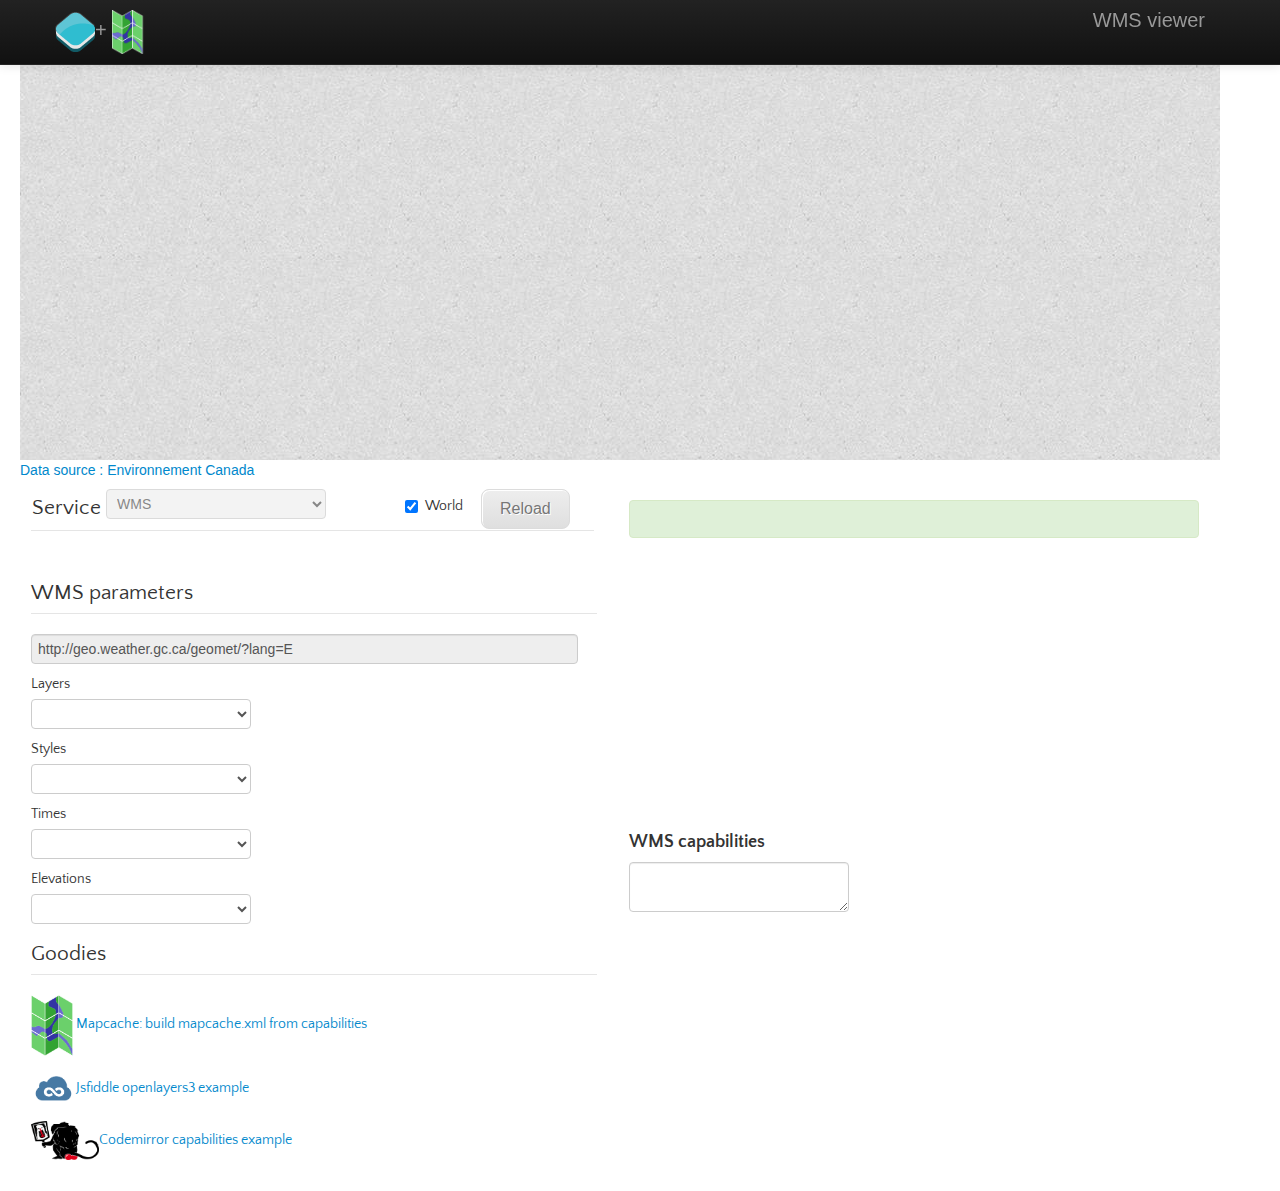
==== mapPower/index.html @ b9c0af12 "Resolve cross origin" ====
<!doctype html>
<html lang="en">
    <head>
        <meta charset="utf-8">
        <meta http-equiv="X-UA-Compatible" content="chrome=1">
        <meta name="viewport" content="initial-scale=1.0, user-scalable=no, width=device-width">

        <link rel="stylesheet" href="layout.css" type="text/css">
        
        <!-- JQUERY -->
        <link rel="stylesheet" href="../css/bootstrap.min.css" type="text/css">
        <link rel="stylesheet" href="../css/bootstrap-responsive.min.css" type="text/css">
        <script src="../jquery.min.js"></script>
        <!-- JQUERY -->
        
        <!-- OPENLAYERS3 -->
        <link rel="stylesheet" href="../ol.css" type="text/css">
        <style>
            .map {
                height: 400px;
                width: 1200px;
            }
            
            #form div.submit {
                padding-bottom: 0;
                padding-top: .5em;
                text-align: center;
            }
            
            div.submit input {
                color: #0b4df4;
                text-decoration: none;
            }
            
            #form div.submit input {
                height: 34px;
                width: 110px;
                border: none;
                font-size: .9em;
                color: #333;
                cursor: pointer;
                background: url(./button.png) no-repeat scroll left 1px;
            }
            
            #form div.submit input:hover {
                color: #1F2126;
            }
        </style>
        <script src="../ol.js" type="text/javascript"></script>
        <!-- OPENLAYERS3 -->        

        
        <!-- CODE-MIRROR -->
        <link rel="stylesheet" href="../codemirror.css">
        <link rel="stylesheet" href="../theme/ambiance.css">
        <script src="../codemirror.js"></script>
        <style type="text/css">
          .lineblock { display: inline-block; margin: 1px; height: 5px; }
          .CodeMirror {border: 1px solid #aaa; height: 400px; color:#aaa }
        </style>
        <script src="../addons/xml.js"></script>
        <script src="../addons/search.js"></script>
        <script src="../addons/searchcursor.js"></script>
        <!--link rel="stylesheet" href="../addons/dialog.css">
        <script src="../addons/dialog.js"></script-->
        <!-- CODE-MIRROR -->
        
        <link rel="stylesheet" href="../css_button_class.css">
        
        <script src="mappower.js"></script>

        <title>Web Map viewer</title>
    </head>
    <body onload="init();">
        <div class="navbar navbar-inverse navbar-fixed-top">
            <div class="navbar-inner">
                <div class="container">
                    <a class="brand" href="./"><img src="./openlayers.png">+ <img src="./mapserver.png" width="25%"/></a>
                    <ul class="nav pull-right">
                        <a class="brand" href="./">WMS viewer</a>
                    </ul>
                </div>
            </div>
        </div>
        <!-- Row 1, column 1/1-->
        <div class="container-fluid">
            <div class="row-fluid">
                <div class="span12">
                    <div id="map" class="map">
                    </div>
                </div>
            </div>
            <div class="row-fluid">
                <label>
                    <a href="http://dd.meteo.gc.ca/doc/LICENCE_GENERAL.txt"></>Data source : Environnement Canada</a>
                </label>
            </div>
        </div>
        <div class="span12">
            <table>
                <tr align="right">
                    <div class="span4">
                        <td>
                            <form>
                                <fieldset>
                                    <legend>
                                        <table width="100%">
                                            <tr>
                                                <td>
                                                    Service 
                                                    <select id="service" onchange='updateService();' disabled="true">
                                                        <option>WMTS</option>
                                                        <option selected="true">WMS</option>
                                                    </select>
                                                </td>
                                                <td>
                                                    <label class="checkbox" for="world">
                                                        <input id="world" type="checkbox" checked="false">World
                                                        </input>
                                                    </label>
                                                </td>
                                                <td>
                                                    <input class="css_btn_class" type="button" value="Reload" onclick='buildMapFromDiv();'/>
                                                </td>
                                            </tr>
                                        </table>
                                    </legend>
                                </fieldset>
                            </form>
                        </td>
                        <td>
                        </td>
                        <td align="right">
                            <div class="span6"> 
                                <div id="info" class="alert alert-success">
                                    &nbsp;
                                </div>
                            </div>
                        </td>
                    </div>
                </tr>
                <tr>
                    <td colspan="2" valign="top">
                        <form>
                            <fieldset>
                                <legend>
                                    WMS parameters
                                </legend>
                                <input id="mapUrl" type="text" style='width:400pt' readonly="true"/>
                                <label>
                                    Layers
                                </label>
                                <select id="layers" onchange='updateLayerOptions();'>
                                </select>
                                <label>
                                    Styles
                                </label>
                                <select id="styles">
                                </select>
                                <label>
                                    Times
                                </label>
                                <select id="times">
                                </select>
                                <label>
                                    Elevations
                                </label>
                                <select id="elevations">
                                </select>
                                <legend>
                                    Goodies
                                </legend>
                                <p>
                                    <img src="./mapserver.png" width="8%"/><a href="./build-mapcache.html">Mapcache: build mapcache.xml from capabilities</a>
                                </p>
                                <p><img src="jsfiddle-logo.png" width="8%"/><a href="http://jsfiddle.net/pamtrak/x5kaz/9/">Jsfiddle openlayers3 example</a></p>
                                <p><img src="codemirror-logo.png" width="12%"/><a href="http://jsfiddle.net/pamtrak/5WDnd/7/">Codemirror capabilities example</a></p>
                                
                            </fieldset>
                        </form>
                    </td>
                    <td>
                        <div class="span6">
                            <h4 id="title">WMS capabilities</h4>
                            <div id="docs">
                                <!-- pre id="capabilities"></pre-->
                                <form>
                                    <textarea id="capabilities" name="capabilities"></textarea>
                                </form>
                            </div>
                        </div>
                    </td>
                </tr>
            </table>
        </div>
        <script src="../proj4js-compressed.js" type="text/javascript">
        </script>
        <script src="http://spatialreference.org/ref/epsg/4326/proj4js/" type="text/javascript">
        </script>
    </body>
</html>
---- mapPower/layout.css ----
@import url(http://fonts.googleapis.com/css?family=Quattrocento+Sans:400,400italic,700);

body {
  padding-top: 60px;
}
.map {
  height: 400px;
  width: 100%;
  background: url(textured_paper.jpeg) repeat;
}
.ol-attribution {
  max-width: 50%;
}
#tags {
  display: none;
}

body, h1, h2, h3, h4, p, li, td, th {
  font-family: Quattrocento Sans;
}
.navbar-inverse .navbar-inner {
  background: #1F6B75;
}
.navbar-inverse .brand {
  color: white;
  padding: 5px;
}
---- ol.css ----
.ol-attribution{position:absolute;text-align:right;bottom:0;right:0;font-family:'Lucida Grande',Verdana,Geneva,Lucida,Arial,Helvetica,sans-serif;padding:6px}.ol-attribution a{text-decoration:none}.ol-attribution{color:#000}.ol-attribution:not([ie8andbelow]){color:#eee;background:rgba(0,60,136,0.3)}.ol-attribution a{color:#7b98bc}.ol-attribution a:not([ie8andbelow]){color:white}.ol-attribution ul{margin:0;padding:0;font-size:10px;line-height:12px}.ol-attribution li{display:inline;list-style:none;line-height:inherit}.ol-attribution li:not(:last-child):after{content:"\002003"}.ol-attribution-bing-tos{float:right;padding-top:2px;white-space:nowrap}.ol-full-screen{background:#eee;border-radius:4px;padding:2px;position:absolute;right:8px;top:8px}.ol-full-screen:not([ie8andbelow]){background:rgba(255,255,255,0.4)}@media print{.ol-full-screen{display:none}}.ol-full-screen a{background:#7b98bc;color:white;display:block;font-family:'Lucida Grande',Verdana,Geneva,Lucida,Arial,Helvetica,sans-serif;font-size:18px;font-weight:bold;height:22px;line-height:19px;margin:1px;padding:0;text-align:center;text-decoration:none;width:22px}.ol-full-screen a:not([ie8andbelow]){background:rgba(0,60,136,0.5)}a.ol-full-screen-false:after{content:"\002194"}a.ol-full-screen-true:after{content:"\0000d7"}.ol-full-screen div{border-radius:2px}.ol-full-screen div a{border-radius:2px}.ol-full-screen a:hover{background:#4c6079}.ol-full-screen a:hover:not([ie8andbelow]){background:rgba(0,60,136,0.7)}.ol-logo{bottom:0;left:0;padding:2px;position:absolute}.ol-logo ul{margin:0;padding:0}.ol-logo ul li{display:inline;list-style:none}.ol-mouse-position{top:8px;right:8px;position:absolute}.ol-scale-line{background:#95b9e6;border-radius:4px;bottom:8px;left:8px;padding:2px;position:absolute}.ol-scale-line:not([ie8andbelow]){background:rgba(0,60,136,0.3)}.ol-scale-line-inner{border:1px solid #eee;border-top:none;color:#eee;font-size:10px;font-family:'Lucida Grande',Verdana,Geneva,Lucida,Arial,Helvetica,sans-serif;text-align:center;margin:1px;padding:0 2px}.ol-unsupported{display:none}.ol-viewport .ol-unselectable{-webkit-touch-callout:none;-webkit-user-select:none;-khtml-user-select:none;-moz-user-select:none;-ms-user-select:none;user-select:none;-webkit-tap-highlight-color:rgba(0,0,0,0)}.ol-zoom{position:absolute;top:8px;left:8px;background-color:#eee;border-radius:4px;padding:2px}.ol-zoom:not([ie8andbelow]){background-color:rgba(255,255,255,0.4)}@media print{.ol-zoom{display:none}}.ol-zoom a{display:block;margin:1px;padding:0;color:white;font-size:18px;font-family:'Lucida Grande',Verdana,Geneva,Lucida,Arial,Helvetica,sans-serif;font-weight:bold;text-decoration:none;text-align:center;height:22px;width:22px;line-height:19px;background-color:#7b98bc}.ol-zoom a:not([ie8andbelow]){background-color:rgba(0,60,136,0.5)}.ol-touch .ol-zoom a{font-size:20px;height:30px;width:30px;line-height:26px}.ol-zoom a:hover{color:#fff;text-decoration:none;background-color:#4c6079}.ol-zoom a:hover:not([ie8andbelow]){background-color:rgba(0,60,136,0.7)}.ol-zoom-in{border-radius:2px 2px 0 0}.ol-zoom-out{border-radius:0 0 2px 2px}.ol-zoomslider{position:absolute;top:67px;left:8px;background:#eee;border-radius:4px;width:28px;height:200px;outline:none;overflow:hidden;padding:0;margin:0}.ol-zoomslider:not([ie8andbelow]){background:rgba(255,255,255,0.4)}.ol-zoomslider-thumb{position:absolute;display:block;padding:0;margin:2px;background:#7b98bc;border-radius:2px;outline:none;overflow:hidden;height:20px;width:24px}.ol-zoomslider-thumb:not([ie8andbelow]){background:rgba(0,60,136,0.5)}.ol-zoom-extent{position:absolute;background:#eee;border-radius:4px;left:8px;padding:2px;top:65px}.ol-zoom-extent:not([ie8andbelow]){background:rgba(255,255,255,0.4)}@media print{.ol-zoom-extent{display:none}}.ol-zoom-extent a{display:block;margin:1px;padding:0;color:white;font-size:16px;font-family:'Lucida Grande',Verdana,Geneva,Lucida,Arial,Helvetica,sans-serif;font-weight:bold;text-decoration:none;text-align:center;height:22px;width:22px;background-color:#7b98bc;border-radius:2px}.ol-zoom-extent a:not([ie8andbelow]){background-color:rgba(0,60,136,0.5)}.ol-touch .ol-zoom-extent a{font-size:20px;height:30px;width:30px;line-height:26px}.ol-zoom-extent a:hover{background-color:#4c6079}.ol-zoom-extent a:hover:not([ie8andbelow]){background-color:rgba(0,60,136,0.7)}.ol-zoom-extent a:after{content:"E"}
---- codemirror.css ----
/* BASICS */

.CodeMirror {
  /* Set height, width, borders, and global font properties here */
  font-family: monospace;
  height: 300px;
}
.CodeMirror-scroll {
  /* Set scrolling behaviour here */
  overflow: auto;
}

/* PADDING */

.CodeMirror-lines {
  padding: 4px 0; /* Vertical padding around content */
}
.CodeMirror pre {
  padding: 0 4px; /* Horizontal padding of content */
}

.CodeMirror-scrollbar-filler, .CodeMirror-gutter-filler {
  background-color: white; /* The little square between H and V scrollbars */
}

/* GUTTER */

.CodeMirror-gutters {
  border-right: 1px solid #ddd;
  background-color: #f7f7f7;
  white-space: nowrap;
}
.CodeMirror-linenumbers {}
.CodeMirror-linenumber {
  padding: 0 3px 0 5px;
  min-width: 20px;
  text-align: right;
  color: #999;
  -moz-box-sizing: content-box;
  box-sizing: content-box;
}

/* CURSOR */

.CodeMirror div.CodeMirror-cursor {
  border-left: 1px solid black;
}
/* Shown when moving in bi-directional text */
.CodeMirror div.CodeMirror-secondarycursor {
  border-left: 1px solid silver;
}
.CodeMirror.cm-keymap-fat-cursor div.CodeMirror-cursor {
  width: auto;
  border: 0;
  background: #7e7;
}
/* Can style cursor different in overwrite (non-insert) mode */
div.CodeMirror-overwrite div.CodeMirror-cursor {}

.cm-tab { display: inline-block; }

.CodeMirror-ruler {
  border-left: 1px solid #ccc;
  position: absolute;
}

/* DEFAULT THEME */

.cm-s-default .cm-keyword {color: #708;}
.cm-s-default .cm-atom {color: #219;}
.cm-s-default .cm-number {color: #164;}
.cm-s-default .cm-def {color: #00f;}
.cm-s-default .cm-variable {color: black;}
.cm-s-default .cm-variable-2 {color: #05a;}
.cm-s-default .cm-variable-3 {color: #085;}
.cm-s-default .cm-property {color: black;}
.cm-s-default .cm-operator {color: black;}
.cm-s-default .cm-comment {color: #a50;}
.cm-s-default .cm-string {color: #a11;}
.cm-s-default .cm-string-2 {color: #f50;}
.cm-s-default .cm-meta {color: #555;}
.cm-s-default .cm-qualifier {color: #555;}
.cm-s-default .cm-builtin {color: #30a;}
.cm-s-default .cm-bracket {color: #997;}
.cm-s-default .cm-tag {color: #170;}
.cm-s-default .cm-attribute {color: #00c;}
.cm-s-default .cm-header {color: blue;}
.cm-s-default .cm-quote {color: #090;}
.cm-s-default .cm-hr {color: #999;}
.cm-s-default .cm-link {color: #00c;}

.cm-negative {color: #d44;}
.cm-positive {color: #292;}
.cm-header, .cm-strong {font-weight: bold;}
.cm-em {font-style: italic;}
.cm-link {text-decoration: underline;}

.cm-s-default .cm-error {color: #f00;}
.cm-invalidchar {color: #f00;}

div.CodeMirror span.CodeMirror-matchingbracket {color: #0f0;}
div.CodeMirror span.CodeMirror-nonmatchingbracket {color: #f22;}
.CodeMirror-activeline-background {background: #e8f2ff;}

/* STOP */

/* The rest of this file contains styles related to the mechanics of
   the editor. You probably shouldn't touch them. */

.CodeMirror {
  line-height: 1;
  position: relative;
  overflow: hidden;
  background: white;
  color: black;
}

.CodeMirror-scroll {
  /* 30px is the magic margin used to hide the element's real scrollbars */
  /* See overflow: hidden in .CodeMirror */
  margin-bottom: -30px; margin-right: -30px;
  padding-bottom: 30px;
  height: 100%;
  outline: none; /* Prevent dragging from highlighting the element */
  position: relative;
  -moz-box-sizing: content-box;
  box-sizing: content-box;
}
.CodeMirror-sizer {
  position: relative;
  border-right: 30px solid transparent;
  -moz-box-sizing: content-box;
  box-sizing: content-box;
}

/* The fake, visible scrollbars. Used to force redraw during scrolling
   before actuall scrolling happens, thus preventing shaking and
   flickering artifacts. */
.CodeMirror-vscrollbar, .CodeMirror-hscrollbar, .CodeMirror-scrollbar-filler, .CodeMirror-gutter-filler {
  position: absolute;
  z-index: 6;
  display: none;
}
.CodeMirror-vscrollbar {
  right: 0; top: 0;
  overflow-x: hidden;
  overflow-y: scroll;
}
.CodeMirror-hscrollbar {
  bottom: 0; left: 0;
  overflow-y: hidden;
  overflow-x: scroll;
}
.CodeMirror-scrollbar-filler {
  right: 0; bottom: 0;
}
.CodeMirror-gutter-filler {
  left: 0; bottom: 0;
}

.CodeMirror-gutters {
  position: absolute; left: 0; top: 0;
  padding-bottom: 30px;
  z-index: 3;
}
.CodeMirror-gutter {
  white-space: normal;
  height: 100%;
  -moz-box-sizing: content-box;
  box-sizing: content-box;
  padding-bottom: 30px;
  margin-bottom: -32px;
  display: inline-block;
  /* Hack to make IE7 behave */
  *zoom:1;
  *display:inline;
}
.CodeMirror-gutter-elt {
  position: absolute;
  cursor: default;
  z-index: 4;
}

.CodeMirror-lines {
  cursor: text;
}
.CodeMirror pre {
  /* Reset some styles that the rest of the page might have set */
  -moz-border-radius: 0; -webkit-border-radius: 0; border-radius: 0;
  border-width: 0;
  background: transparent;
  font-family: inherit;
  font-size: inherit;
  margin: 0;
  white-space: pre;
  word-wrap: normal;
  line-height: inherit;
  color: inherit;
  z-index: 2;
  position: relative;
  overflow: visible;
}
.CodeMirror-wrap pre {
  word-wrap: break-word;
  white-space: pre-wrap;
  word-break: normal;
}

.CodeMirror-linebackground {
  position: absolute;
  left: 0; right: 0; top: 0; bottom: 0;
  z-index: 0;
}

.CodeMirror-linewidget {
  position: relative;
  z-index: 2;
  overflow: auto;
}

.CodeMirror-widget {}

.CodeMirror-wrap .CodeMirror-scroll {
  overflow-x: hidden;
}

.CodeMirror-measure {
  position: absolute;
  width: 100%;
  height: 0;
  overflow: hidden;
  visibility: hidden;
}
.CodeMirror-measure pre { position: static; }

.CodeMirror div.CodeMirror-cursor {
  position: absolute;
  border-right: none;
  width: 0;
}

div.CodeMirror-cursors {
  visibility: hidden;
  position: relative;
  z-index: 1;
}
.CodeMirror-focused div.CodeMirror-cursors {
  visibility: visible;
}

.CodeMirror-selected { background: #d9d9d9; }
.CodeMirror-focused .CodeMirror-selected { background: #d7d4f0; }
.CodeMirror-crosshair { cursor: crosshair; }

.cm-searching {
  background: #ffa;
  background: rgba(255, 255, 0, .4);
}

/* IE7 hack to prevent it from returning funny offsetTops on the spans */
.CodeMirror span { *vertical-align: text-bottom; }

/* Used to force a border model for a node */
.cm-force-border { padding-right: .1px; }

@media print {
  /* Hide the cursor when printing */
  .CodeMirror div.CodeMirror-cursors {
    visibility: hidden;
  }
}
---- theme/ambiance.css ----
/* ambiance theme for codemirror */

/* Color scheme */

.cm-s-ambiance .cm-keyword { color: #cda869; }
.cm-s-ambiance .cm-atom { color: #CF7EA9; }
.cm-s-ambiance .cm-number { color: #78CF8A; }
.cm-s-ambiance .cm-def { color: #aac6e3; }
.cm-s-ambiance .cm-variable { color: #ffb795; }
.cm-s-ambiance .cm-variable-2 { color: #eed1b3; }
.cm-s-ambiance .cm-variable-3 { color: #faded3; }
.cm-s-ambiance .cm-property { color: #eed1b3; }
.cm-s-ambiance .cm-operator {color: #fa8d6a;}
.cm-s-ambiance .cm-comment { color: #555; font-style:italic; }
.cm-s-ambiance .cm-string { color: #8f9d6a; }
.cm-s-ambiance .cm-string-2 { color: #9d937c; }
.cm-s-ambiance .cm-meta { color: #D2A8A1; }
.cm-s-ambiance .cm-qualifier { color: yellow; }
.cm-s-ambiance .cm-builtin { color: #9999cc; }
.cm-s-ambiance .cm-bracket { color: #24C2C7; }
.cm-s-ambiance .cm-tag { color: #fee4ff }
.cm-s-ambiance .cm-attribute {  color: #9B859D; }
.cm-s-ambiance .cm-header {color: blue;}
.cm-s-ambiance .cm-quote { color: #24C2C7; }
.cm-s-ambiance .cm-hr { color: pink; }
.cm-s-ambiance .cm-link { color: #F4C20B; }
.cm-s-ambiance .cm-special { color: #FF9D00; }
.cm-s-ambiance .cm-error { color: #AF2018; }

.cm-s-ambiance .CodeMirror-matchingbracket { color: #0f0; }
.cm-s-ambiance .CodeMirror-nonmatchingbracket { color: #f22; }

.cm-s-ambiance .CodeMirror-selected {
  background: rgba(255, 255, 255, 0.15);
}
.cm-s-ambiance.CodeMirror-focused .CodeMirror-selected {
  background: rgba(255, 255, 255, 0.10);
}

/* Editor styling */

.cm-s-ambiance.CodeMirror {
  line-height: 1.40em;
  font-family: Monaco, Menlo,"Andale Mono","lucida console","Courier New",monospace !important;
  color: #E6E1DC;
  background-color: #202020;
  -webkit-box-shadow: inset 0 0 10px black;
  -moz-box-shadow: inset 0 0 10px black;
  box-shadow: inset 0 0 10px black;
}

.cm-s-ambiance .CodeMirror-gutters {
  background: #3D3D3D;
  border-right: 1px solid #4D4D4D;
  box-shadow: 0 10px 20px black;
}

.cm-s-ambiance .CodeMirror-linenumber {
  text-shadow: 0px 1px 1px #4d4d4d;
  color: #222;
  padding: 0 5px;
}

.cm-s-ambiance .CodeMirror-lines .CodeMirror-cursor {
  border-left: 1px solid #7991E8;
}

.cm-s-ambiance .CodeMirror-activeline-background {
  background: none repeat scroll 0% 0% rgba(255, 255, 255, 0.031);
}

.cm-s-ambiance.CodeMirror,
.cm-s-ambiance .CodeMirror-gutters {
  background-image: url("[data-uri]");
}
---- css_button_class.css ----
.css_btn_class {
	font-size:16px;
	font-family:Arial;
	font-weight:normal;
	-moz-border-radius:8px;
	-webkit-border-radius:8px;
	border-radius:8px;
	border:1px solid #dcdcdc;
	padding:9px 18px;
	text-decoration:none;
	background:-moz-linear-gradient( center top, #ededed 5%, #dfdfdf 100% );
	background:-ms-linear-gradient( top, #ededed 5%, #dfdfdf 100% );
	filter:progid:DXImageTransform.Microsoft.gradient(startColorstr='#ededed', endColorstr='#dfdfdf');
	background:-webkit-gradient( linear, left top, left bottom, color-stop(5%, #ededed), color-stop(100%, #dfdfdf) );
	background-color:#ededed;
	color:#777777;
	display:inline-block;
	text-shadow:1px 1px 0px #ffffff;
 	-webkit-box-shadow:inset 1px 1px 0px 0px #ffffff;
 	-moz-box-shadow:inset 1px 1px 0px 0px #ffffff;
 	box-shadow:inset 1px 1px 0px 0px #ffffff;
}.css_btn_class:hover {
	background:-moz-linear-gradient( center top, #dfdfdf 5%, #ededed 100% );
	background:-ms-linear-gradient( top, #dfdfdf 5%, #ededed 100% );
	filter:progid:DXImageTransform.Microsoft.gradient(startColorstr='#dfdfdf', endColorstr='#ededed');
	background:-webkit-gradient( linear, left top, left bottom, color-stop(5%, #dfdfdf), color-stop(100%, #ededed) );
	background-color:#dfdfdf;
}.css_btn_class:active {
	position:relative;
	top:1px;
}
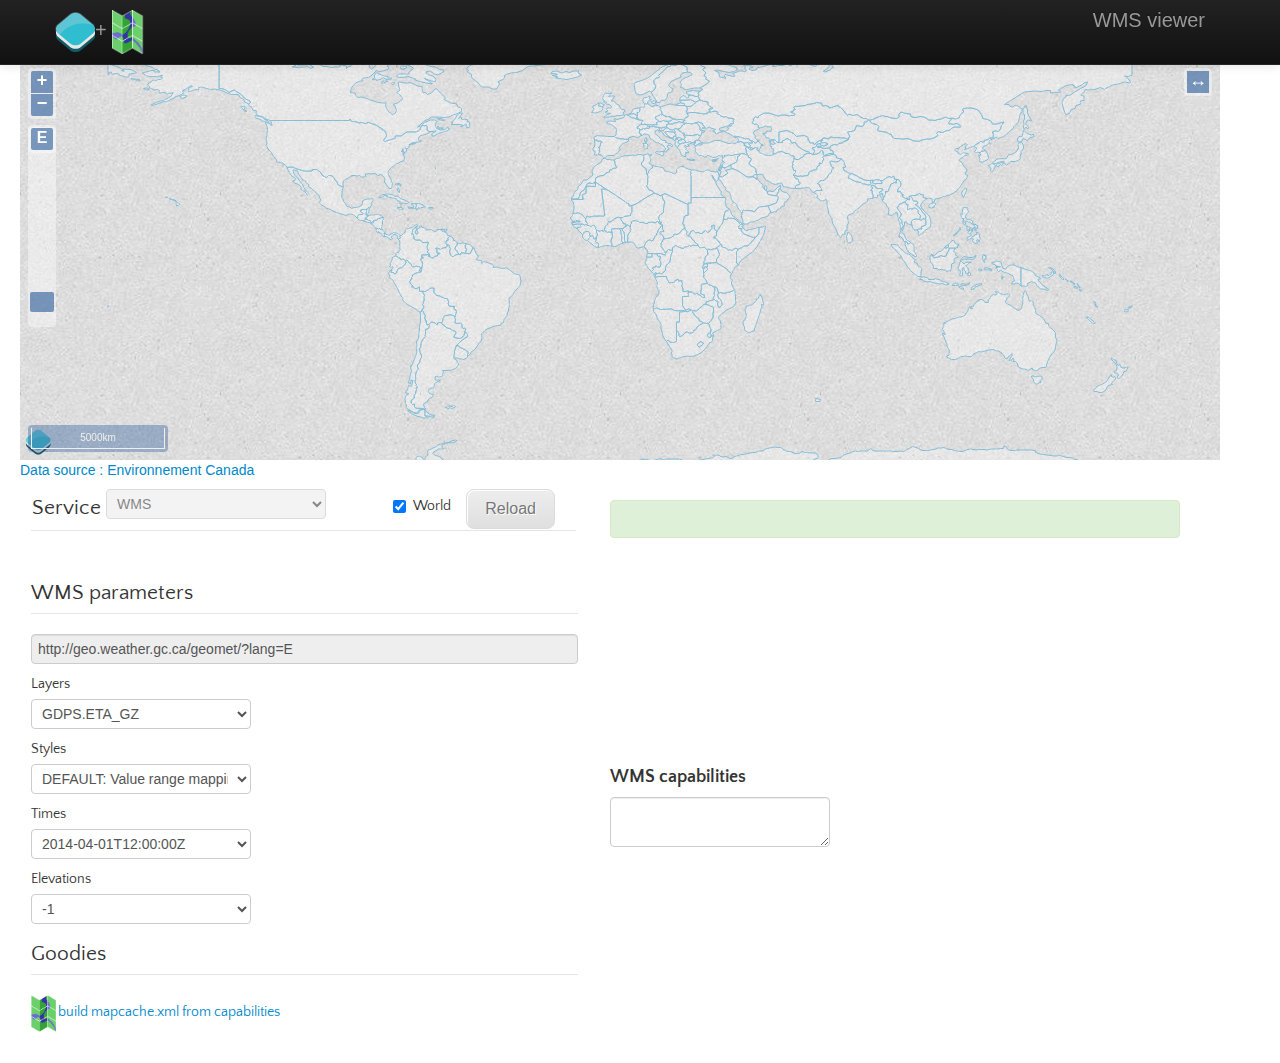
==== commit 889232a9: "update local changes" ====
--- a/mapPower/index.html
+++ b/mapPower/index.html
@@ -28,7 +28,7 @@
             }
             
             div.submit input {
-                color: #0b4df4;
+                color: #b71414;
                 text-decoration: none;
             }
             
@@ -171,11 +171,8 @@
                                     Goodies
                                 </legend>
                                 <p>
-                                    <img src="./mapserver.png" width="8%"/><a href="./build-mapcache.html">Mapcache: build mapcache.xml from capabilities</a>
+                                    <img src="./mapserver.png" width="5%"/><a href="./build-mapcache.html">build mapcache.xml from capabilities</a>
                                 </p>
-                                <p><img src="jsfiddle-logo.png" width="8%"/><a href="http://jsfiddle.net/pamtrak/x5kaz/9/">Jsfiddle openlayers3 example</a></p>
-                                <p><img src="codemirror-logo.png" width="12%"/><a href="http://jsfiddle.net/pamtrak/5WDnd/7/">Codemirror capabilities example</a></p>
-                                
                             </fieldset>
                         </form>
                     </td>
@@ -193,6 +190,19 @@
                 </tr>
             </table>
         </div>
+        <script>
+          var url = 'http://geo.weather.gc.ca/geomet/?lang=E&service=wms&request=GetCapabilities';
+          $.getJSON('http://whateverorigin.org/get?url=' + 
+            encodeURIComponent(url) + '&callback=?',
+            function(data) {
+                //$("#capabilities").html(data.contents);
+                document.getElementById('capabilities').innerHTML = data.contents;
+                var editor = CodeMirror.fromTextArea(document.getElementById("capabilities"), {
+                  mode: "application/xml",
+                  lineNumbers: true
+                });
+            });
+        </script>
         <script src="../proj4js-compressed.js" type="text/javascript">
         </script>
         <script src="http://spatialreference.org/ref/epsg/4326/proj4js/" type="text/javascript">
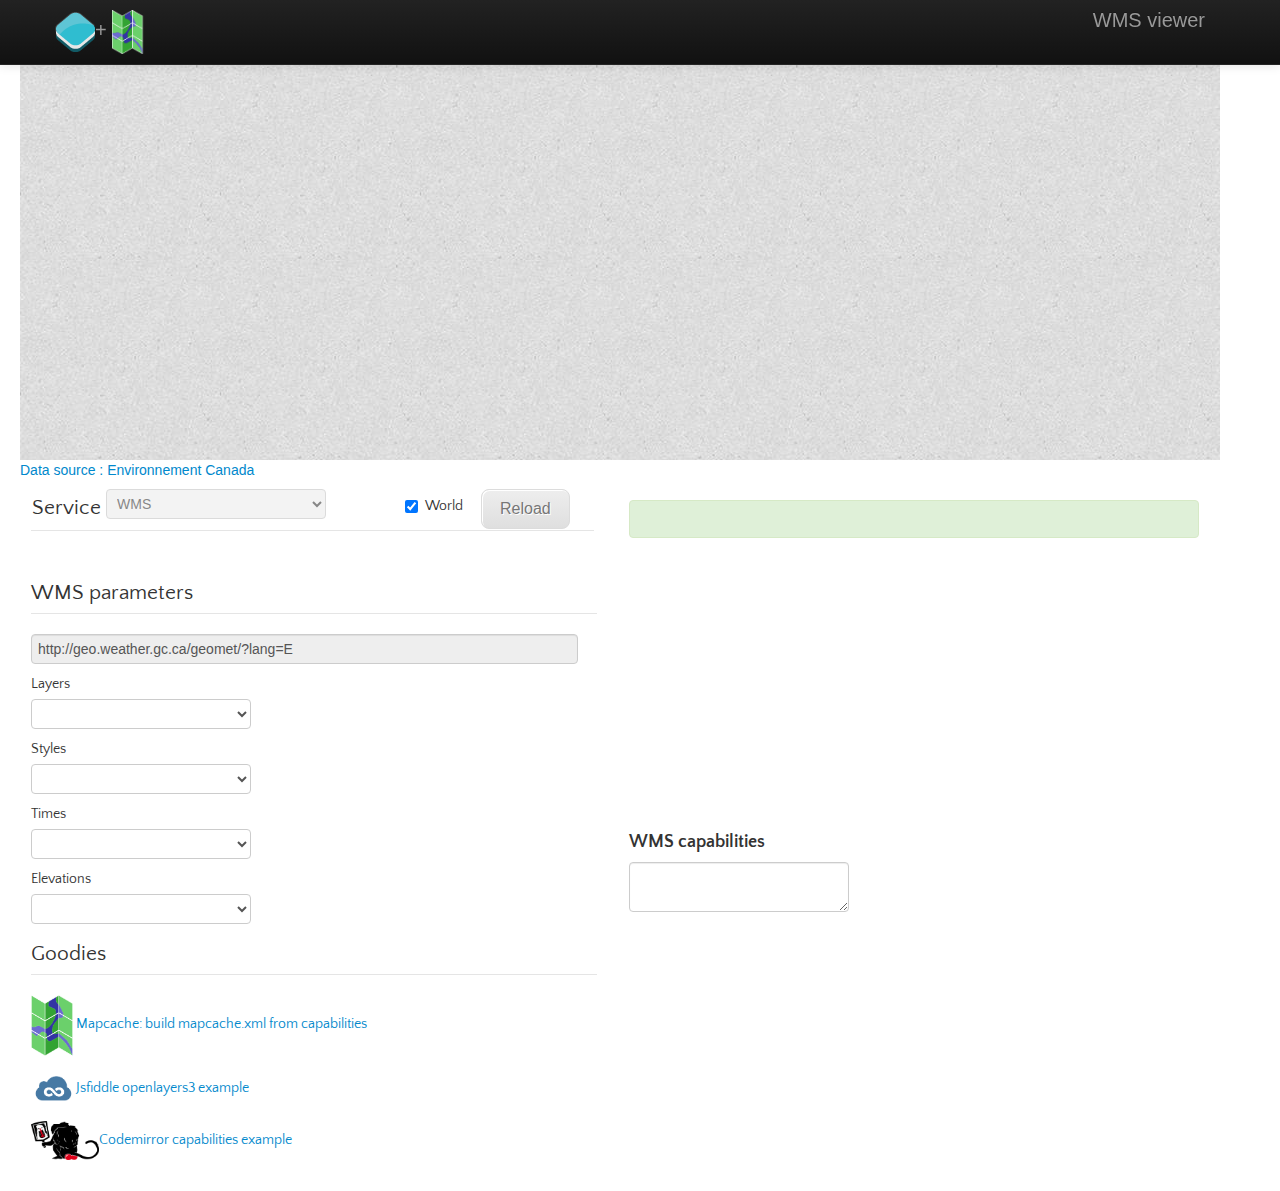
==== commit 5be6f177: "Configure cross-origin" ====
--- a/mapPower/index.html
+++ b/mapPower/index.html
@@ -28,7 +28,7 @@
             }
             
             div.submit input {
-                color: #b71414;
+                color: #0b4df4;
                 text-decoration: none;
             }
             
@@ -171,8 +171,11 @@
                                     Goodies
                                 </legend>
                                 <p>
-                                    <img src="./mapserver.png" width="5%"/><a href="./build-mapcache.html">build mapcache.xml from capabilities</a>
+                                    <img src="./mapserver.png" width="8%"/><a href="./build-mapcache.html">Mapcache: build mapcache.xml from capabilities</a>
                                 </p>
+                                <p><img src="jsfiddle-logo.png" width="8%"/><a href="http://jsfiddle.net/pamtrak/x5kaz/9/">Jsfiddle openlayers3 example</a></p>
+                                <p><img src="codemirror-logo.png" width="12%"/><a href="http://jsfiddle.net/pamtrak/5WDnd/7/">Codemirror capabilities example</a></p>
+                                
                             </fieldset>
                         </form>
                     </td>
@@ -190,19 +193,6 @@
                 </tr>
             </table>
         </div>
-        <script>
-          var url = 'http://geo.weather.gc.ca/geomet/?lang=E&service=wms&request=GetCapabilities';
-          $.getJSON('http://whateverorigin.org/get?url=' + 
-            encodeURIComponent(url) + '&callback=?',
-            function(data) {
-                //$("#capabilities").html(data.contents);
-                document.getElementById('capabilities').innerHTML = data.contents;
-                var editor = CodeMirror.fromTextArea(document.getElementById("capabilities"), {
-                  mode: "application/xml",
-                  lineNumbers: true
-                });
-            });
-        </script>
         <script src="../proj4js-compressed.js" type="text/javascript">
         </script>
         <script src="http://spatialreference.org/ref/epsg/4326/proj4js/" type="text/javascript">
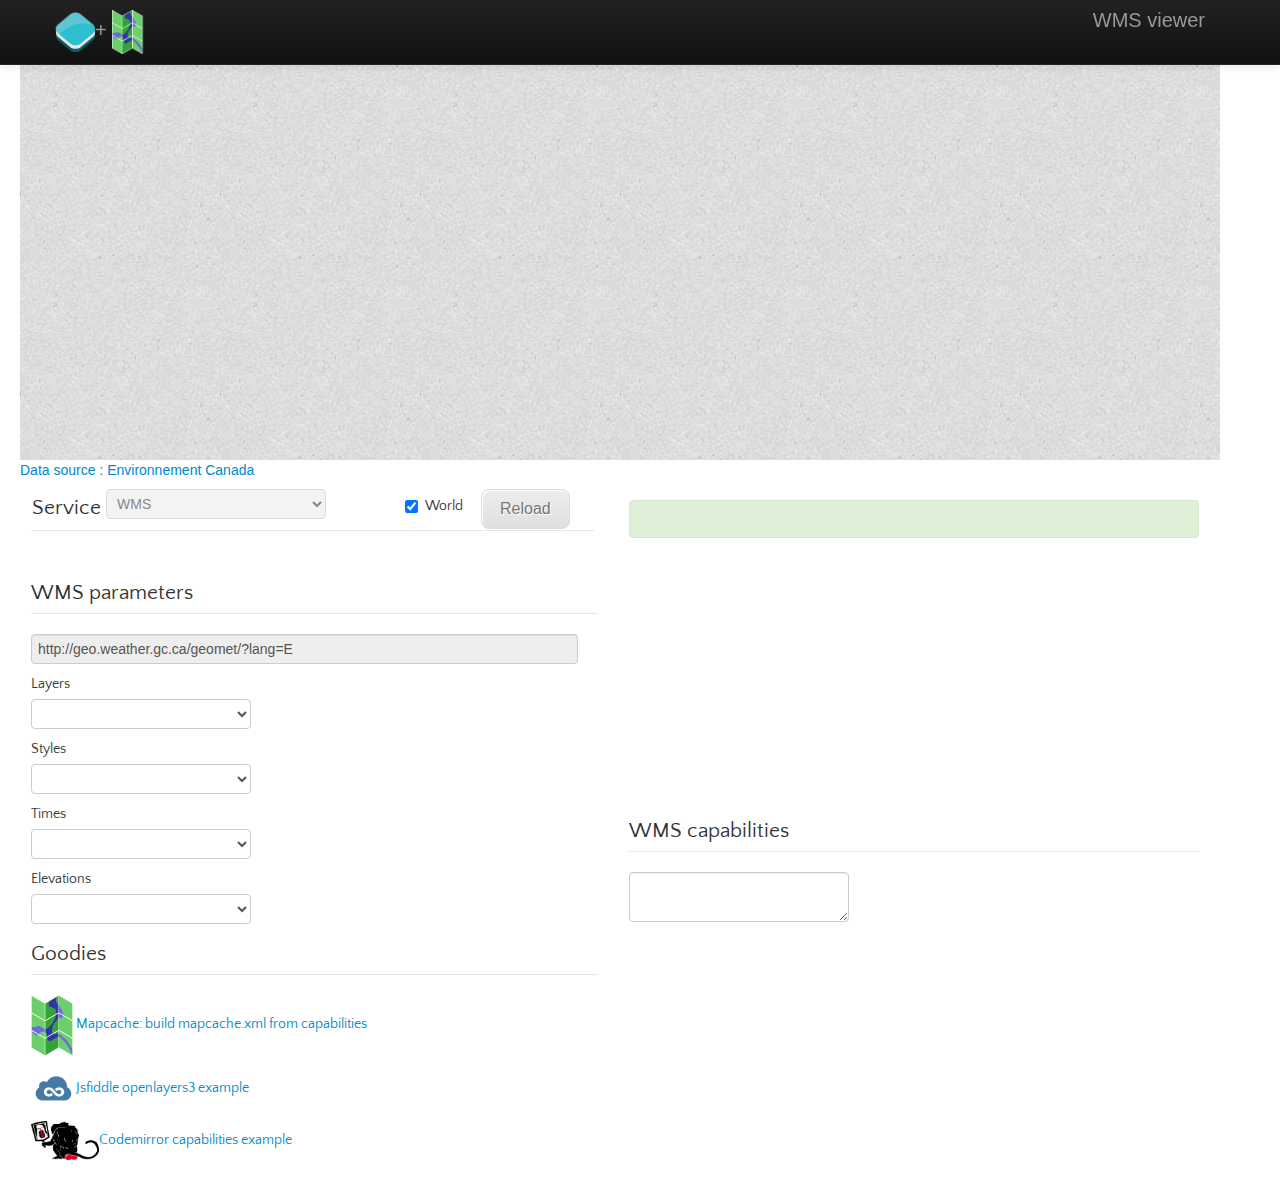
==== commit 036cb4df: "Update design" ====
--- a/mapPower/index.html
+++ b/mapPower/index.html
@@ -181,13 +181,13 @@
                     </td>
                     <td>
                         <div class="span6">
-                            <h4 id="title">WMS capabilities</h4>
+                            <legend>WMS capabilities</legend>
                             <div id="docs">
-                                <!-- pre id="capabilities"></pre-->
                                 <form>
                                     <textarea id="capabilities" name="capabilities"></textarea>
                                 </form>
                             </div>
+                                    
                         </div>
                     </td>
                 </tr>
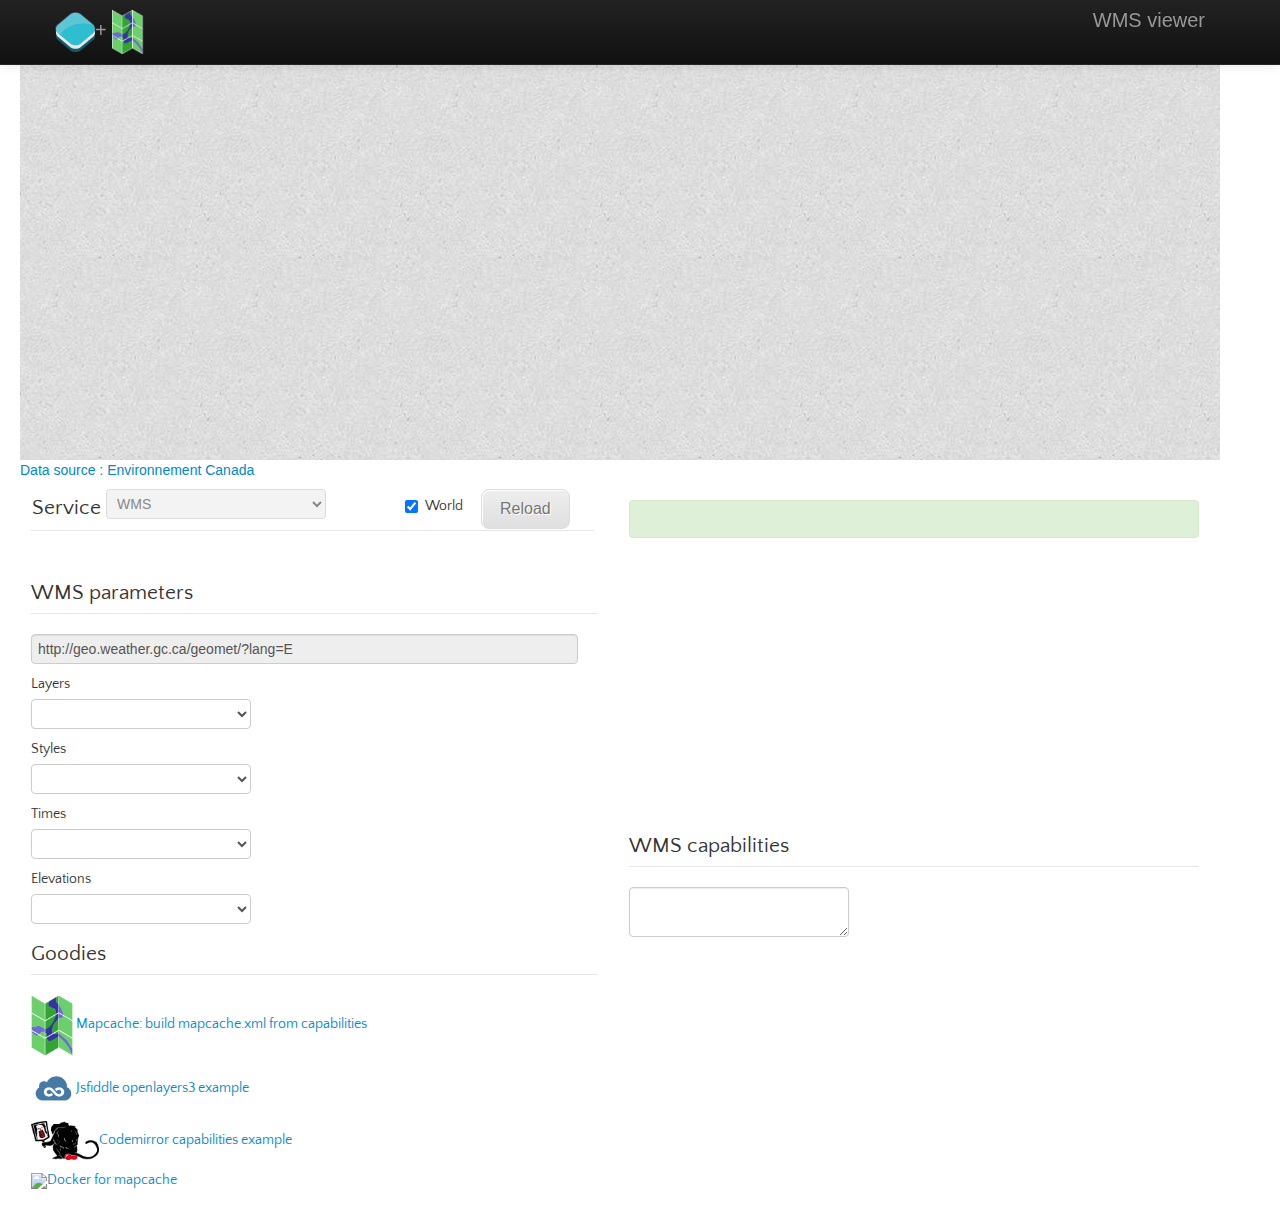
==== commit 0ddfd25f: "Update index.html with docker goodies" ====
--- a/mapPower/index.html
+++ b/mapPower/index.html
@@ -175,7 +175,7 @@
                                 </p>
                                 <p><img src="jsfiddle-logo.png" width="8%"/><a href="http://jsfiddle.net/pamtrak/x5kaz/9/">Jsfiddle openlayers3 example</a></p>
                                 <p><img src="codemirror-logo.png" width="12%"/><a href="http://jsfiddle.net/pamtrak/5WDnd/7/">Codemirror capabilities example</a></p>
-                                
+                                <p><img src="docker-logo-loggedout.png" width="12%"/><a href="https://github.com/pamtrak06/mapcache">Docker for mapcache</a></p>
                             </fieldset>
                         </form>
                     </td>
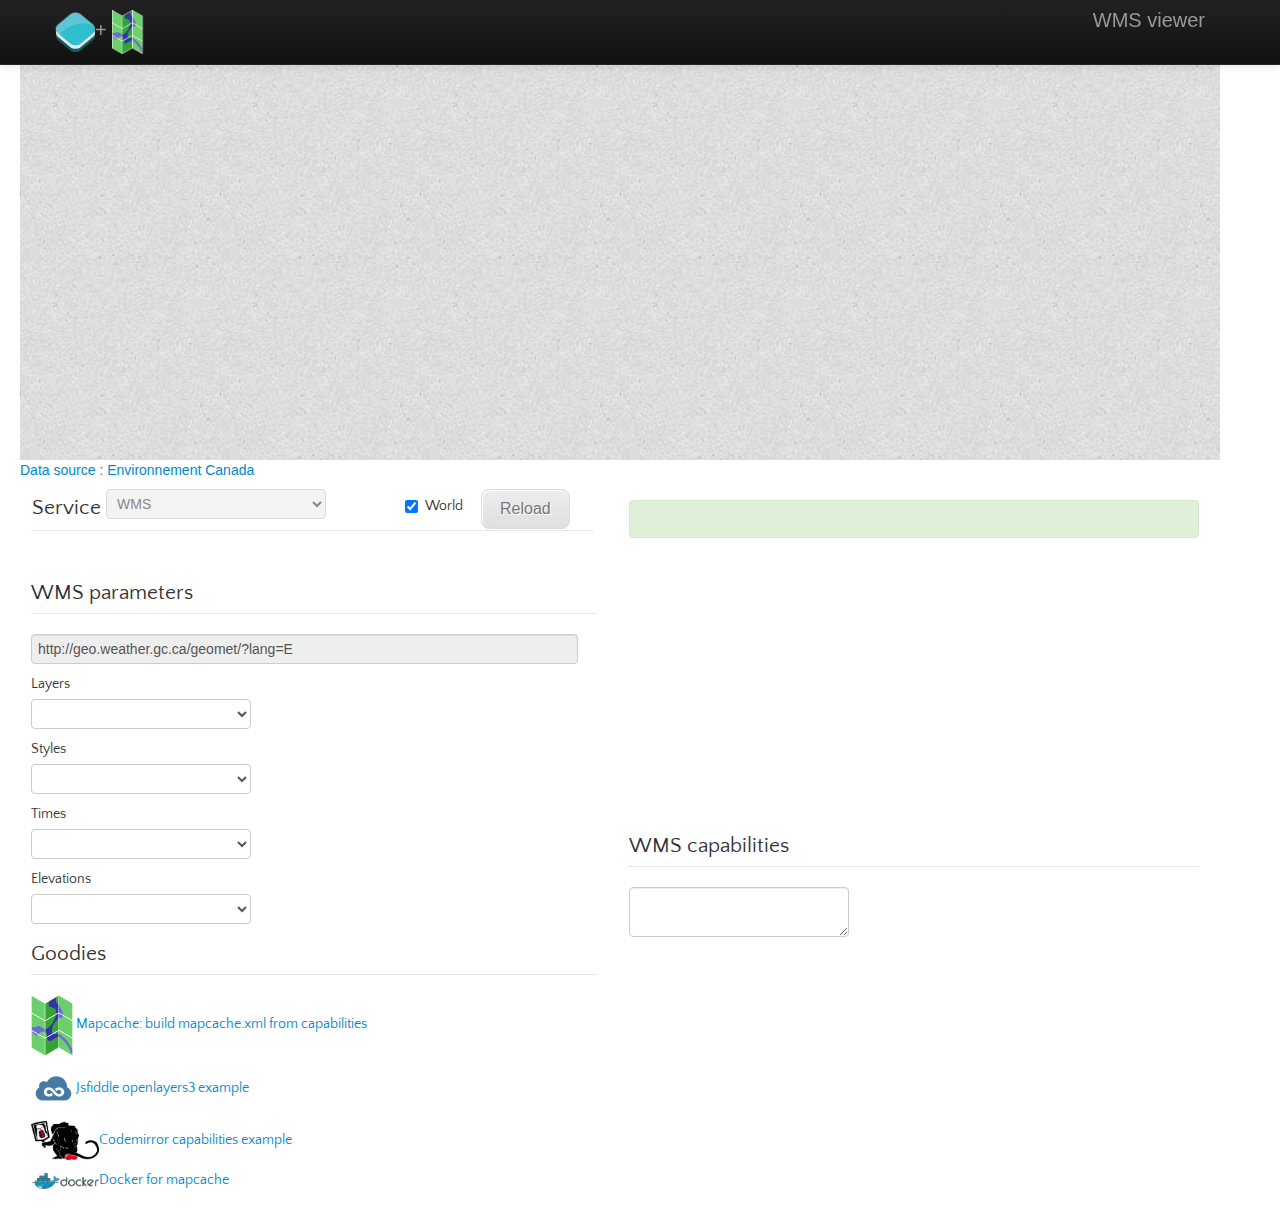
==== commit a4b6e14f: "correction for js path" ====
--- a/mapPower/index.html
+++ b/mapPower/index.html
@@ -51,9 +51,9 @@
 
         
         <!-- CODE-MIRROR -->
-        <link rel="stylesheet" href="../codemirror.css">
+        <link rel="stylesheet" href="../codemirror/codemirror.css">
         <link rel="stylesheet" href="../theme/ambiance.css">
-        <script src="../codemirror.js"></script>
+        <script src="../codemirror/codemirror.js"></script>
         <style type="text/css">
           .lineblock { display: inline-block; margin: 1px; height: 5px; }
           .CodeMirror {border: 1px solid #aaa; height: 400px; color:#aaa }
--- a/codemirror/codemirror.css
+++ b/codemirror/codemirror.css
@@ -0,0 +1,323 @@
+/* BASICS */
+
+.CodeMirror {
+  /* Set height, width, borders, and global font properties here */
+  font-family: monospace;
+  height: 300px;
+  color: black;
+}
+
+/* PADDING */
+
+.CodeMirror-lines {
+  padding: 4px 0; /* Vertical padding around content */
+}
+.CodeMirror pre {
+  padding: 0 4px; /* Horizontal padding of content */
+}
+
+.CodeMirror-scrollbar-filler, .CodeMirror-gutter-filler {
+  background-color: white; /* The little square between H and V scrollbars */
+}
+
+/* GUTTER */
+
+.CodeMirror-gutters {
+  border-right: 1px solid #ddd;
+  background-color: #f7f7f7;
+  white-space: nowrap;
+}
+.CodeMirror-linenumbers {}
+.CodeMirror-linenumber {
+  padding: 0 3px 0 5px;
+  min-width: 20px;
+  text-align: right;
+  color: #999;
+  white-space: nowrap;
+}
+
+.CodeMirror-guttermarker { color: black; }
+.CodeMirror-guttermarker-subtle { color: #999; }
+
+/* CURSOR */
+
+.CodeMirror div.CodeMirror-cursor {
+  border-left: 1px solid black;
+}
+/* Shown when moving in bi-directional text */
+.CodeMirror div.CodeMirror-secondarycursor {
+  border-left: 1px solid silver;
+}
+.CodeMirror.cm-fat-cursor div.CodeMirror-cursor {
+  width: auto;
+  border: 0;
+  background: #7e7;
+}
+.CodeMirror.cm-fat-cursor div.CodeMirror-cursors {
+  z-index: 1;
+}
+
+.cm-animate-fat-cursor {
+  width: auto;
+  border: 0;
+  -webkit-animation: blink 1.06s steps(1) infinite;
+  -moz-animation: blink 1.06s steps(1) infinite;
+  animation: blink 1.06s steps(1) infinite;
+}
+@-moz-keyframes blink {
+  0% { background: #7e7; }
+  50% { background: none; }
+  100% { background: #7e7; }
+}
+@-webkit-keyframes blink {
+  0% { background: #7e7; }
+  50% { background: none; }
+  100% { background: #7e7; }
+}
+@keyframes blink {
+  0% { background: #7e7; }
+  50% { background: none; }
+  100% { background: #7e7; }
+}
+
+/* Can style cursor different in overwrite (non-insert) mode */
+div.CodeMirror-overwrite div.CodeMirror-cursor {}
+
+.cm-tab { display: inline-block; text-decoration: inherit; }
+
+.CodeMirror-ruler {
+  border-left: 1px solid #ccc;
+  position: absolute;
+}
+
+/* DEFAULT THEME */
+
+.cm-s-default .cm-keyword {color: #708;}
+.cm-s-default .cm-atom {color: #219;}
+.cm-s-default .cm-number {color: #164;}
+.cm-s-default .cm-def {color: #00f;}
+.cm-s-default .cm-variable,
+.cm-s-default .cm-punctuation,
+.cm-s-default .cm-property,
+.cm-s-default .cm-operator {}
+.cm-s-default .cm-variable-2 {color: #05a;}
+.cm-s-default .cm-variable-3 {color: #085;}
+.cm-s-default .cm-comment {color: #a50;}
+.cm-s-default .cm-string {color: #a11;}
+.cm-s-default .cm-string-2 {color: #f50;}
+.cm-s-default .cm-meta {color: #555;}
+.cm-s-default .cm-qualifier {color: #555;}
+.cm-s-default .cm-builtin {color: #30a;}
+.cm-s-default .cm-bracket {color: #997;}
+.cm-s-default .cm-tag {color: #170;}
+.cm-s-default .cm-attribute {color: #00c;}
+.cm-s-default .cm-header {color: blue;}
+.cm-s-default .cm-quote {color: #090;}
+.cm-s-default .cm-hr {color: #999;}
+.cm-s-default .cm-link {color: #00c;}
+
+.cm-negative {color: #d44;}
+.cm-positive {color: #292;}
+.cm-header, .cm-strong {font-weight: bold;}
+.cm-em {font-style: italic;}
+.cm-link {text-decoration: underline;}
+.cm-strikethrough {text-decoration: line-through;}
+
+.cm-s-default .cm-error {color: #f00;}
+.cm-invalidchar {color: #f00;}
+
+/* Default styles for common addons */
+
+div.CodeMirror span.CodeMirror-matchingbracket {color: #0f0;}
+div.CodeMirror span.CodeMirror-nonmatchingbracket {color: #f22;}
+.CodeMirror-matchingtag { background: rgba(255, 150, 0, .3); }
+.CodeMirror-activeline-background {background: #e8f2ff;}
+
+/* STOP */
+
+/* The rest of this file contains styles related to the mechanics of
+   the editor. You probably shouldn't touch them. */
+
+.CodeMirror {
+  position: relative;
+  overflow: hidden;
+  background: white;
+}
+
+.CodeMirror-scroll {
+  overflow: scroll !important; /* Things will break if this is overridden */
+  /* 30px is the magic margin used to hide the element's real scrollbars */
+  /* See overflow: hidden in .CodeMirror */
+  margin-bottom: -30px; margin-right: -30px;
+  padding-bottom: 30px;
+  height: 100%;
+  outline: none; /* Prevent dragging from highlighting the element */
+  position: relative;
+}
+.CodeMirror-sizer {
+  position: relative;
+  border-right: 30px solid transparent;
+}
+
+/* The fake, visible scrollbars. Used to force redraw during scrolling
+   before actuall scrolling happens, thus preventing shaking and
+   flickering artifacts. */
+.CodeMirror-vscrollbar, .CodeMirror-hscrollbar, .CodeMirror-scrollbar-filler, .CodeMirror-gutter-filler {
+  position: absolute;
+  z-index: 6;
+  display: none;
+}
+.CodeMirror-vscrollbar {
+  right: 0; top: 0;
+  overflow-x: hidden;
+  overflow-y: scroll;
+}
+.CodeMirror-hscrollbar {
+  bottom: 0; left: 0;
+  overflow-y: hidden;
+  overflow-x: scroll;
+}
+.CodeMirror-scrollbar-filler {
+  right: 0; bottom: 0;
+}
+.CodeMirror-gutter-filler {
+  left: 0; bottom: 0;
+}
+
+.CodeMirror-gutters {
+  position: absolute; left: 0; top: 0;
+  z-index: 3;
+}
+.CodeMirror-gutter {
+  white-space: normal;
+  height: 100%;
+  display: inline-block;
+  margin-bottom: -30px;
+  /* Hack to make IE7 behave */
+  *zoom:1;
+  *display:inline;
+}
+.CodeMirror-gutter-wrapper {
+  position: absolute;
+  z-index: 4;
+  height: 100%;
+}
+.CodeMirror-gutter-elt {
+  position: absolute;
+  cursor: default;
+  z-index: 4;
+}
+.CodeMirror-gutter-wrapper {
+  -webkit-user-select: none;
+  -moz-user-select: none;
+  user-select: none;
+}
+
+.CodeMirror-lines {
+  cursor: text;
+  min-height: 1px; /* prevents collapsing before first draw */
+}
+.CodeMirror pre {
+  /* Reset some styles that the rest of the page might have set */
+  -moz-border-radius: 0; -webkit-border-radius: 0; border-radius: 0;
+  border-width: 0;
+  background: transparent;
+  font-family: inherit;
+  font-size: inherit;
+  margin: 0;
+  white-space: pre;
+  word-wrap: normal;
+  line-height: inherit;
+  color: inherit;
+  z-index: 2;
+  position: relative;
+  overflow: visible;
+  -webkit-tap-highlight-color: transparent;
+}
+.CodeMirror-wrap pre {
+  word-wrap: break-word;
+  white-space: pre-wrap;
+  word-break: normal;
+}
+
+.CodeMirror-linebackground {
+  position: absolute;
+  left: 0; right: 0; top: 0; bottom: 0;
+  z-index: 0;
+}
+
+.CodeMirror-linewidget {
+  position: relative;
+  z-index: 2;
+  overflow: auto;
+}
+
+.CodeMirror-widget {}
+
+.CodeMirror-code {
+  outline: none;
+}
+
+/* Force content-box sizing for the elements where we expect it */
+.CodeMirror-scroll,
+.CodeMirror-sizer,
+.CodeMirror-gutter,
+.CodeMirror-gutters,
+.CodeMirror-linenumber {
+  -moz-box-sizing: content-box;
+  box-sizing: content-box;
+}
+
+.CodeMirror-measure {
+  position: absolute;
+  width: 100%;
+  height: 0;
+  overflow: hidden;
+  visibility: hidden;
+}
+.CodeMirror-measure pre { position: static; }
+
+.CodeMirror div.CodeMirror-cursor {
+  position: absolute;
+  border-right: none;
+  width: 0;
+}
+
+div.CodeMirror-cursors {
+  visibility: hidden;
+  position: relative;
+  z-index: 3;
+}
+.CodeMirror-focused div.CodeMirror-cursors {
+  visibility: visible;
+}
+
+.CodeMirror-selected { background: #d9d9d9; }
+.CodeMirror-focused .CodeMirror-selected { background: #d7d4f0; }
+.CodeMirror-crosshair { cursor: crosshair; }
+.CodeMirror ::selection { background: #d7d4f0; }
+.CodeMirror ::-moz-selection { background: #d7d4f0; }
+
+.cm-searching {
+  background: #ffa;
+  background: rgba(255, 255, 0, .4);
+}
+
+/* IE7 hack to prevent it from returning funny offsetTops on the spans */
+.CodeMirror span { *vertical-align: text-bottom; }
+
+/* Used to force a border model for a node */
+.cm-force-border { padding-right: .1px; }
+
+@media print {
+  /* Hide the cursor when printing */
+  .CodeMirror div.CodeMirror-cursors {
+    visibility: hidden;
+  }
+}
+
+/* See issue #2901 */
+.cm-tab-wrap-hack:after { content: ''; }
+
+/* Help users use markselection to safely style text background */
+span.CodeMirror-selectedtext { background: none; }
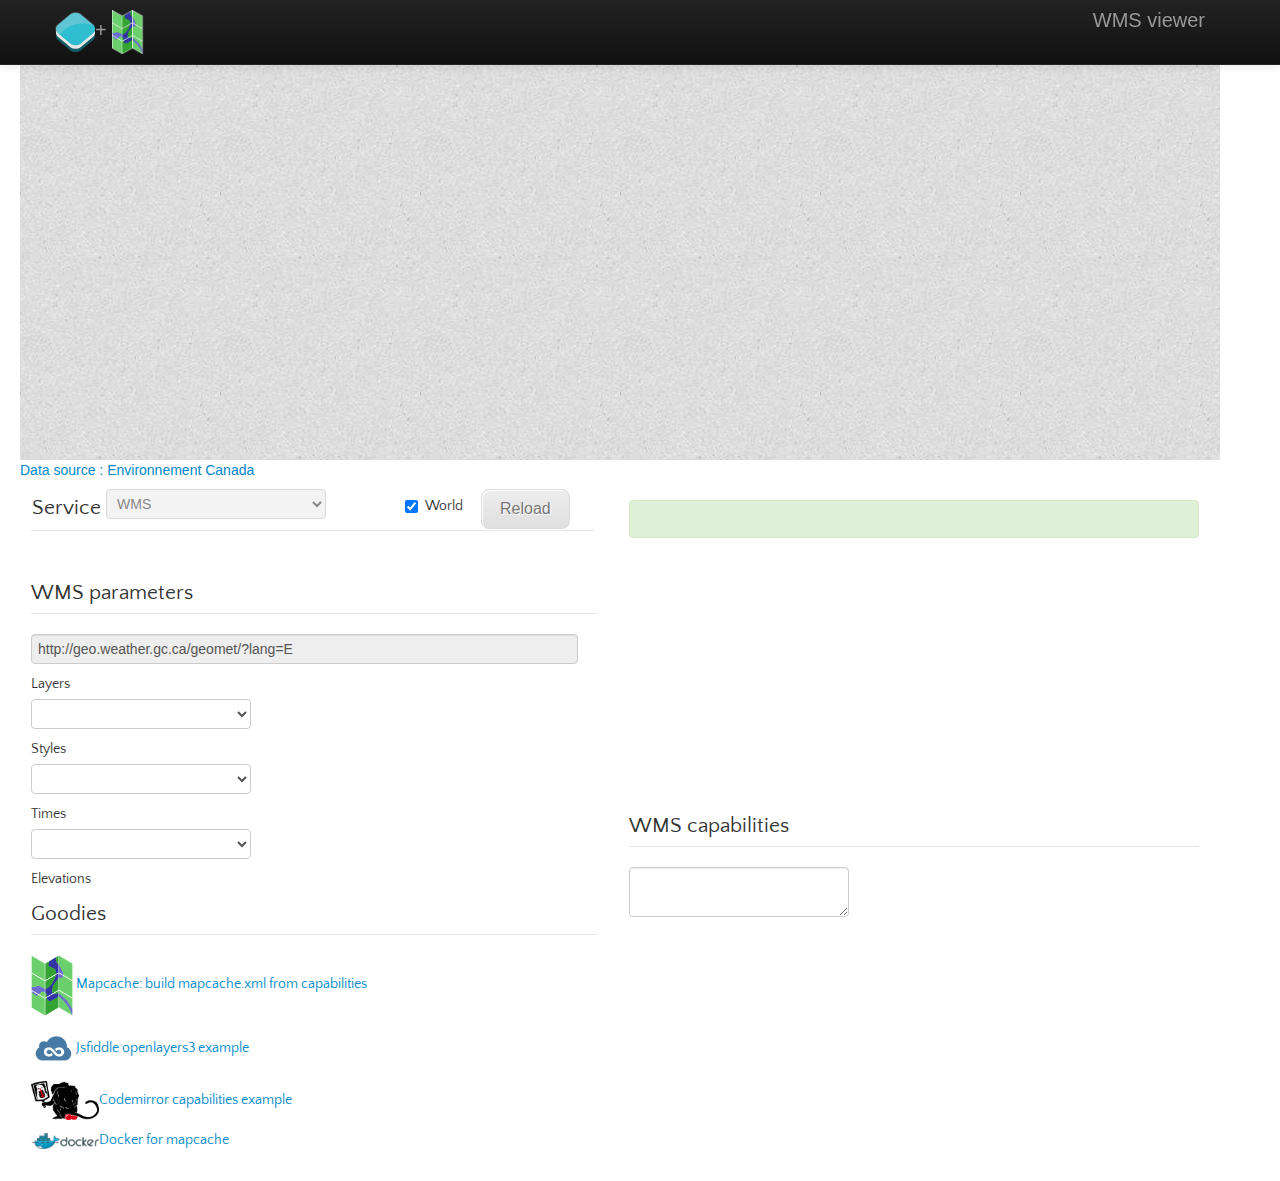
==== commit 88d42972: "corrections of elevation disparition" ====
--- a/mapPower/index.html
+++ b/mapPower/index.html
@@ -165,8 +165,8 @@
                                 <label>
                                     Elevations
                                 </label>
-                                <select id="elevations">
-                                </select>
+                                <!--select id="elevations">
+                                </select-->
                                 <legend>
                                     Goodies
                                 </legend>
